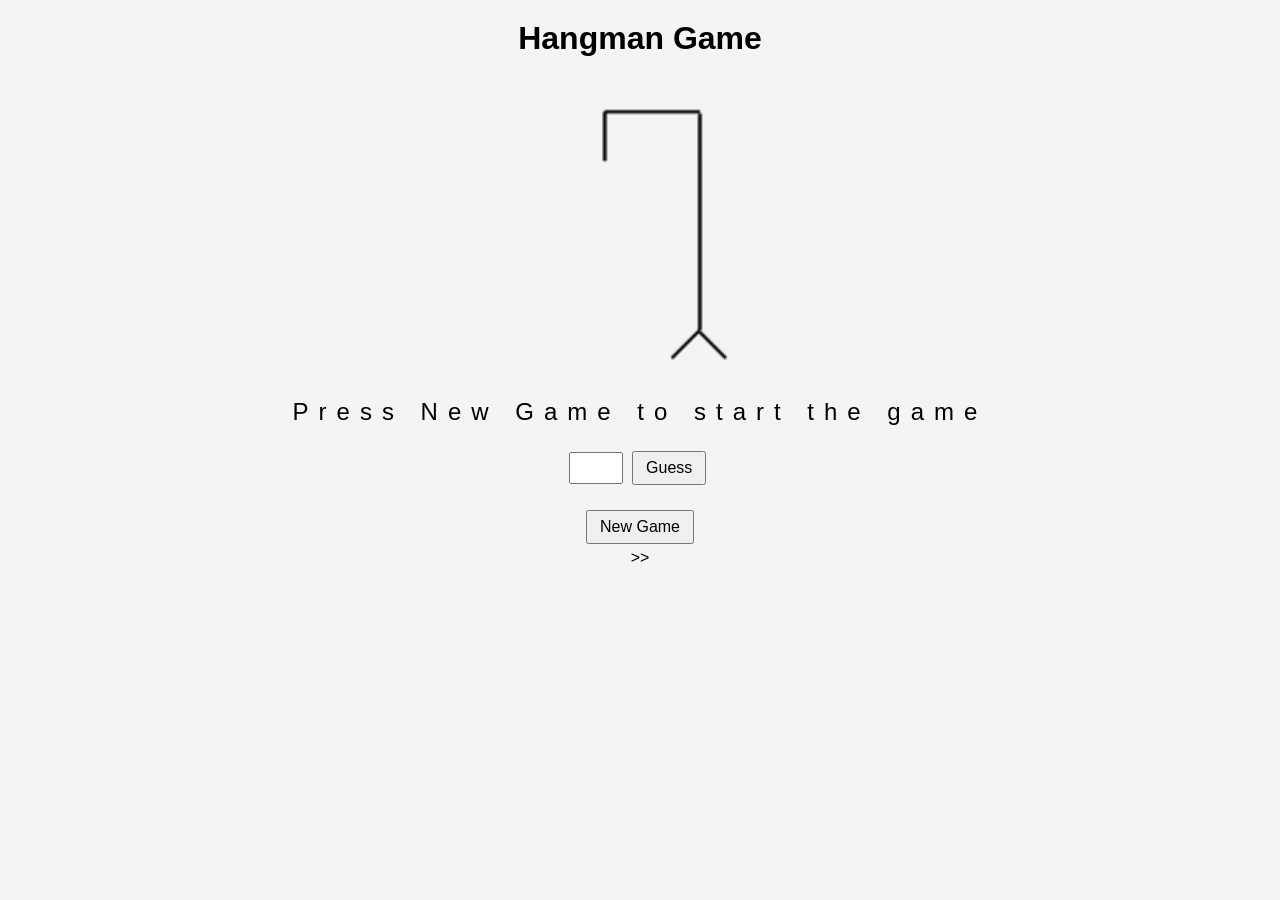
==== hangman/hangman.html @ bdf706cf "first commit" ====
<!DOCTYPE html>
<html lang="en">
<head>
    <link rel="stylesheet" href="hangman.css"/>
    <script src="hangman.js" defer></script>
    <title>Hangman game</title>
</head>

<body>

    <h1>Hangman Game</h1>

    <div>
        <img src="images/hangman6.gif" alt="Picture hangman" id="hangmanImage"/>
    </div>

    <div id="clue">Press New Game to start the game</div>

    <div>
        <input id="guess" type="text" maxlength="1">
        <button onclick="guessLetter()">Guess</button>
    </div>

    <div id="guesses"></div>

    <div id="newgamearea">
        <button onclick="newGame()">New Game</button>
    </div>
</body>
</html>>>
---- hangman/hangman.css ----
body {
    font-family: Arial, sans-serif;
    text-align: center;
    background-color: #f4f4f4;
}

h1 {
    margin-top: 20px;
}

#clue {
    font-size: 24px;
    letter-spacing: 10px;
    margin: 20px;
}

#newgamearea {
    
}

#guesses {
    margin: 15px;
    font-size: 18px;
}

input {
    padding: 5px;
    font-size: 16px;
    text-align: center;
    width: 40px;
}

button {
    padding: 6px 12px;
    font-size: 16px;
    margin: 5px;
    cursor: pointer;
}

button:hover {
    background-color: #ddd;
}

img {
    margin-top: 20px;
    width: 200px;
}
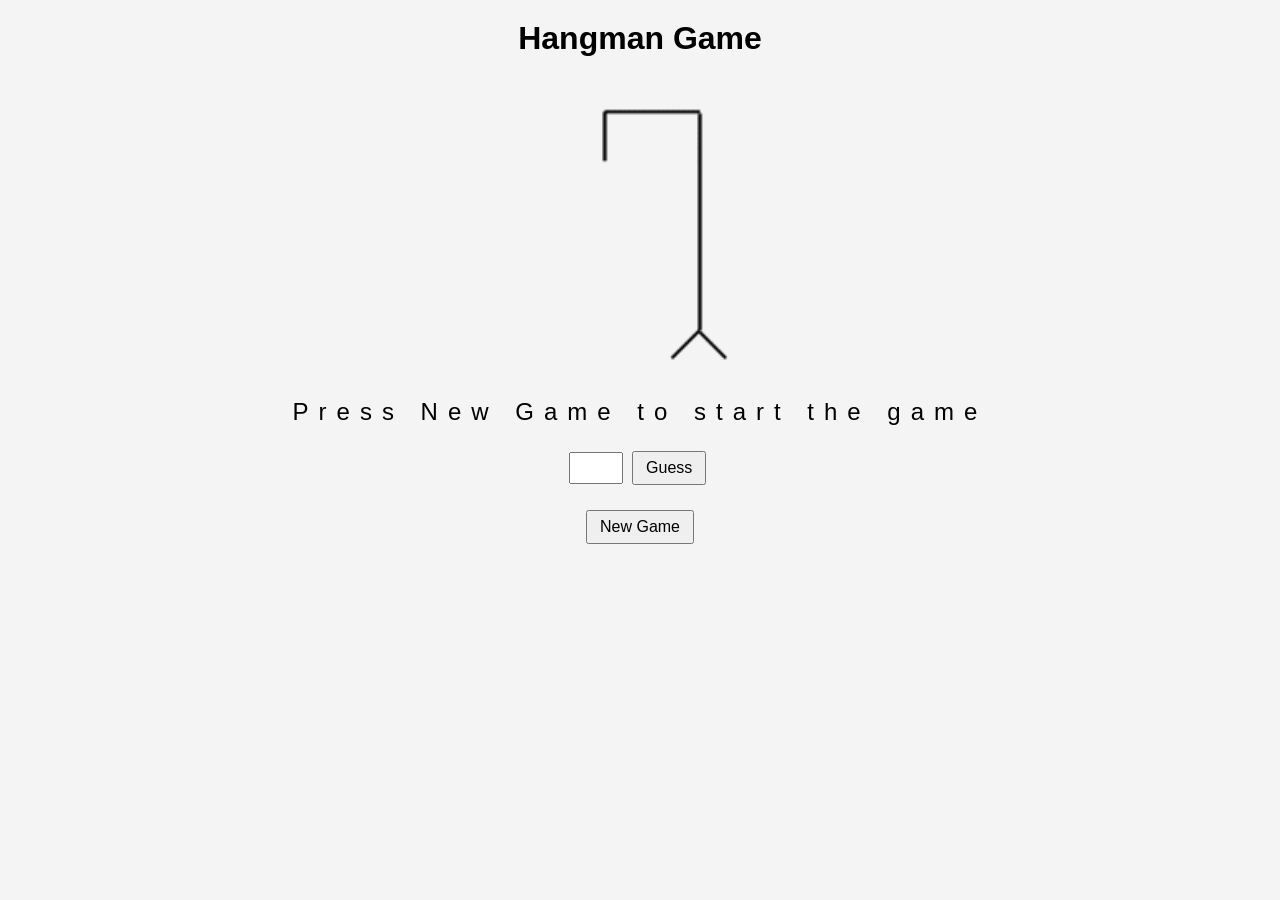
==== commit a4e3a35b: "commited checkj" ====
--- a/hangman/hangman.html
+++ b/hangman/hangman.html
@@ -27,4 +27,4 @@
         <button onclick="newGame()">New Game</button>
     </div>
 </body>
-</html>>>+</html>
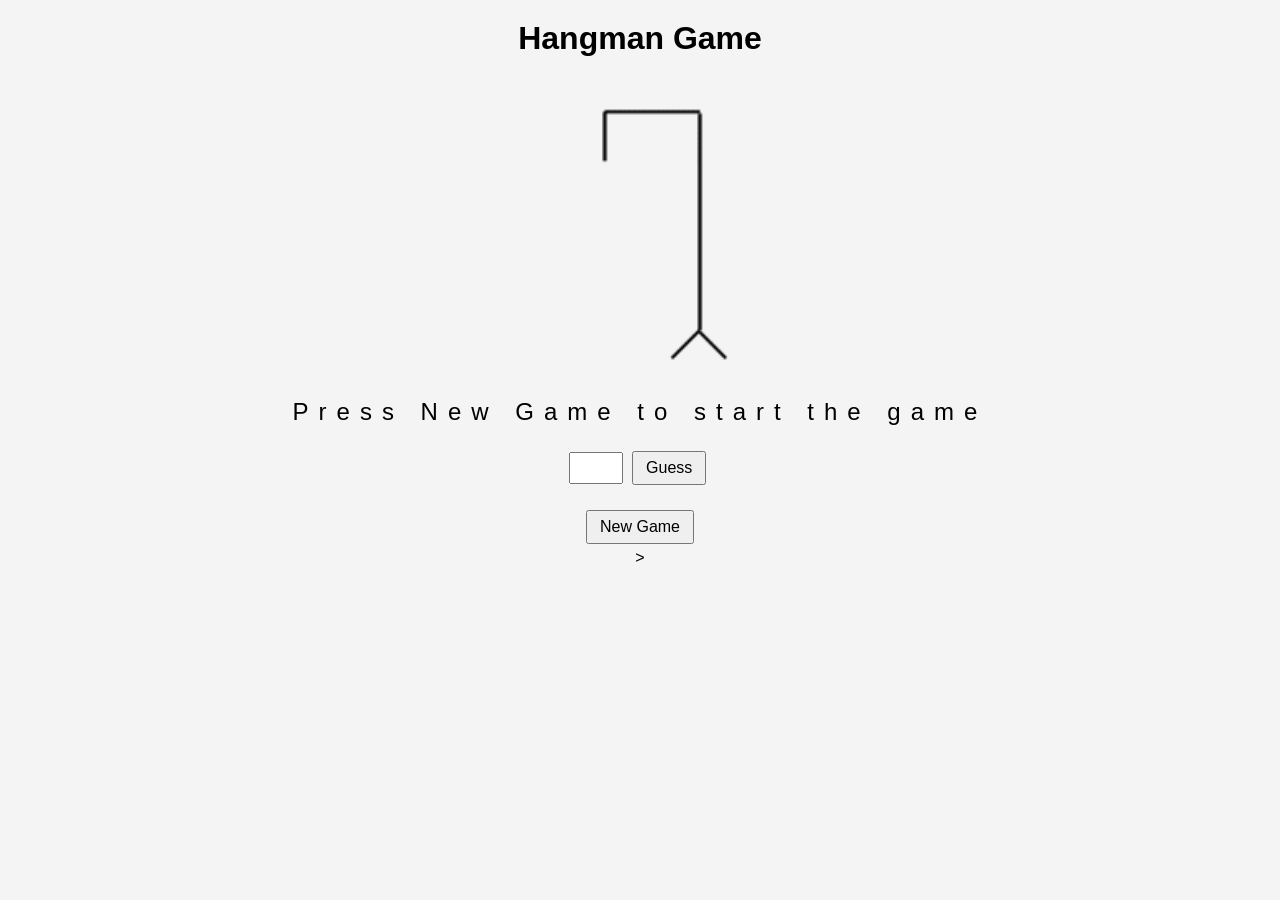
==== commit 56c40ff9: "Js able to finish" ====
--- a/hangman/hangman.html
+++ b/hangman/hangman.html
@@ -11,7 +11,7 @@
     <h1>Hangman Game</h1>
 
     <div>
-        <img src="images/hangman6.gif" alt="Picture hangman" id="hangmanImage"/>
+        <img src="images/hangman6.gif" alt="Picture hangman" id="hangmanpic"/>
     </div>
 
     <div id="clue">Press New Game to start the game</div>
@@ -27,4 +27,4 @@
         <button onclick="newGame()">New Game</button>
     </div>
 </body>
-</html>+</html>>
